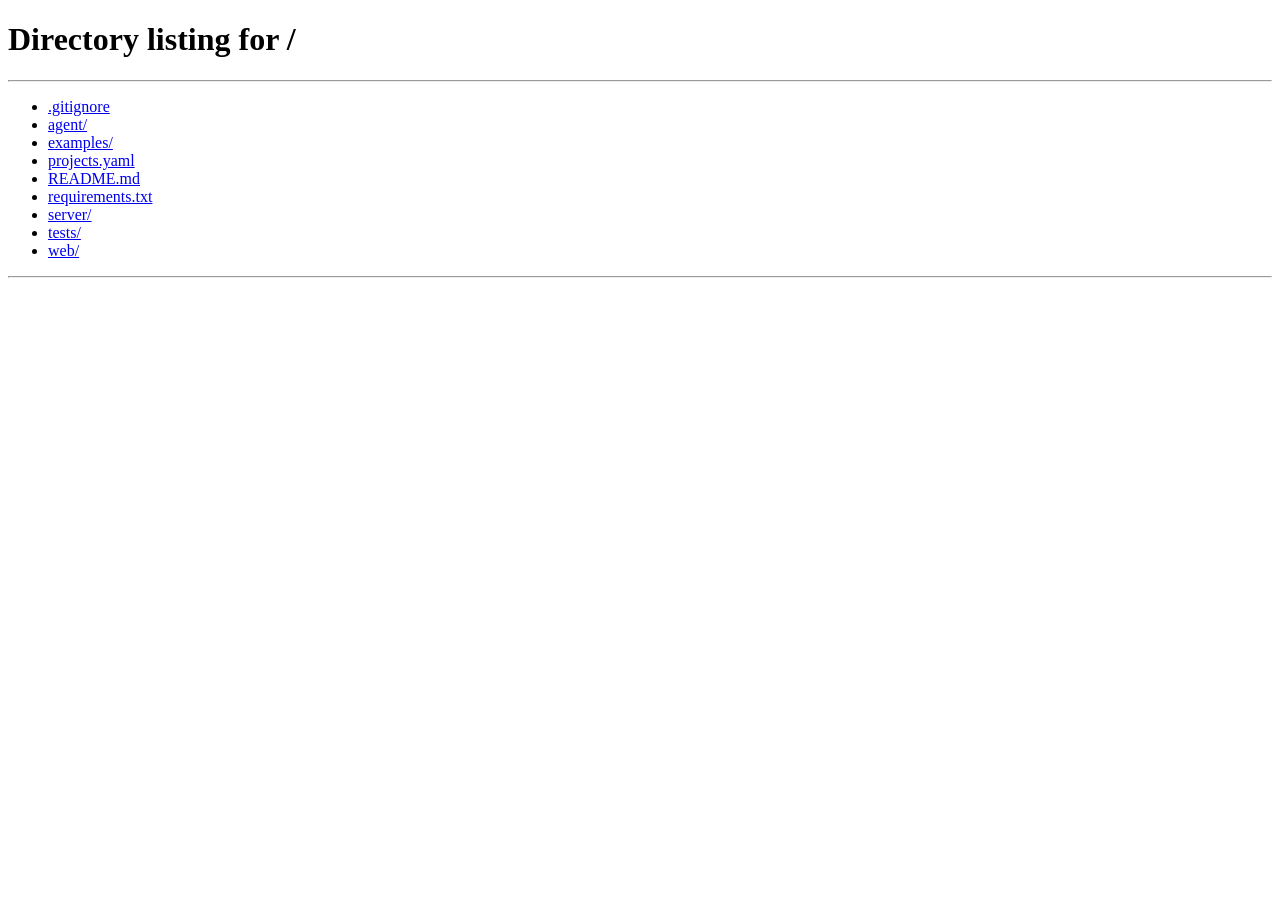
==== web/heal.html @ 32e7a768 "Faz 1.6 + Faz 2: retry/flaky ayrımı ve LLM healing motoru Faz 1.6 — Retry ve flaky işaretleme: - FAI" ====
<!DOCTYPE html>
<html lang="tr">
<head>
  <meta charset="utf-8">
  <meta name="viewport" content="width=device-width, initial-scale=1">
  <title>AI Düzeltme — Test Runner</title>
  <link rel="stylesheet" href="style.css">
</head>
<body>
  <header>
    <h1><a href="/">🧪 Test Runner</a></h1>
    <span class="sub">AI düzeltme denemesi</span>
  </header>
  <main>
    <div class="runbar">
      <span class="title" id="heal-title"></span>
      <span id="heal-status"></span>
      <span class="stat" id="heal-meta"></span>
      <span style="flex:1"></span>
      <span id="heal-actions" style="display:none">
        <button id="approve-btn">✓ Onayla (branch'i tut)</button>
        <button class="danger" id="reject-btn">✗ Reddet</button>
      </span>
    </div>

    <section>
      <h2>Aşamalar</h2>
      <table>
        <thead><tr><th style="width:200px">Aşama</th><th></th><th>Detay</th></tr></thead>
        <tbody id="stages"></tbody>
      </table>
    </section>

    <section id="diff-section" style="display:none">
      <h2>Önerilen değişiklik (diff)</h2>
      <div id="console" style="height:auto; max-height:520px"><span id="diff"></span></div>
    </section>

    <div id="result-banner" class="banner" style="display:none"></div>
  </main>
  <script src="app.js"></script>
  <script>initHealPage();</script>
</body>
</html>
---- web/style.css ----
* { box-sizing: border-box; margin: 0; padding: 0; }

:root {
  --bg: #0f1419;
  --panel: #1a2129;
  --panel2: #212a34;
  --border: #2e3a46;
  --text: #d8e1e8;
  --muted: #8395a5;
  --green: #3ecf6e;
  --red: #ff5c5c;
  --blue: #4da3ff;
  --orange: #ffab40;
  --gray: #7a8894;
}

body {
  background: var(--bg);
  color: var(--text);
  font-family: -apple-system, "Segoe UI", Roboto, sans-serif;
  min-height: 100vh;
}

header {
  display: flex;
  align-items: center;
  justify-content: space-between;
  padding: 14px 24px;
  background: var(--panel);
  border-bottom: 1px solid var(--border);
}
header h1 { font-size: 18px; font-weight: 600; }
header h1 a { color: var(--text); text-decoration: none; }
header .sub { color: var(--muted); font-size: 13px; }

main { max-width: 1100px; margin: 0 auto; padding: 24px; }
section { margin-bottom: 32px; }
h2 { font-size: 15px; color: var(--muted); text-transform: uppercase;
     letter-spacing: .06em; margin-bottom: 12px; }

.cards { display: grid; grid-template-columns: repeat(auto-fill, minmax(320px, 1fr)); gap: 14px; }
.card {
  background: var(--panel);
  border: 1px solid var(--border);
  border-radius: 10px;
  padding: 16px;
}
.card .name { font-weight: 600; margin-bottom: 4px; }
.card .meta { color: var(--muted); font-size: 12.5px; font-family: monospace;
              margin-bottom: 12px; word-break: break-all; }
.card .row { display: flex; align-items: center; gap: 10px; }

button {
  background: var(--blue); color: #fff; border: 0; border-radius: 7px;
  padding: 8px 16px; font-size: 14px; font-weight: 600; cursor: pointer;
}
button:hover { filter: brightness(1.12); }
button:disabled { background: var(--gray); cursor: default; filter: none; }
button.danger { background: var(--red); }
button.ghost { background: var(--panel2); color: var(--text);
               border: 1px solid var(--border); }

.badge {
  display: inline-block; padding: 2px 10px; border-radius: 99px;
  font-size: 12px; font-weight: 700;
}
.badge.running { background: rgba(77,163,255,.15); color: var(--blue); }
.badge.passed  { background: rgba(62,207,110,.15); color: var(--green); }
.badge.failed  { background: rgba(255,92,92,.15);  color: var(--red); }
.badge.error   { background: rgba(255,171,64,.15); color: var(--orange); }
.badge.stopped { background: rgba(122,136,148,.2); color: var(--gray); }
.badge.skipped { background: rgba(122,136,148,.2); color: var(--gray); }

table { width: 100%; border-collapse: collapse; background: var(--panel);
        border: 1px solid var(--border); border-radius: 10px; overflow: hidden; }
th, td { text-align: left; padding: 10px 14px; font-size: 13.5px; }
th { background: var(--panel2); color: var(--muted); font-weight: 600; }
tr + tr td { border-top: 1px solid var(--border); }
td a { color: var(--blue); text-decoration: none; }
.pass-cell { color: var(--green); }
.fail-cell { color: var(--red); }
.muted { color: var(--muted); }

/* --- Koşum sayfası --- */
.runbar {
  display: flex; align-items: center; gap: 16px; flex-wrap: wrap;
  background: var(--panel); border: 1px solid var(--border);
  border-radius: 10px; padding: 14px 18px; margin-bottom: 16px;
}
.runbar .title { font-weight: 600; font-size: 15px; }
.stat { font-size: 13px; color: var(--muted); }
.stat b { color: var(--text); font-size: 15px; }
.stat b.g { color: var(--green); } .stat b.r { color: var(--red); }

.progress-wrap { margin-bottom: 16px; }
.progress-track {
  height: 14px; background: var(--panel2); border: 1px solid var(--border);
  border-radius: 99px; overflow: hidden; display: flex;
}
.progress-passed { background: var(--green); height: 100%; transition: width .3s; }
.progress-failed { background: var(--red);   height: 100%; transition: width .3s; }
.progress-label { font-size: 13px; color: var(--muted); margin-top: 6px; }

#console {
  background: #0a0e12; border: 1px solid var(--border); border-radius: 10px;
  padding: 14px; height: 460px; overflow-y: auto;
  font-family: "SFMono-Regular", Consolas, "Liberation Mono", monospace;
  font-size: 12.5px; line-height: 1.55; white-space: pre-wrap;
  word-break: break-all; color: #b9c9d6;
}
#console .err { color: var(--red); }
#console .ok  { color: var(--green); }

.banner {
  background: rgba(77,163,255,.1); border: 1px solid var(--blue);
  color: var(--text); border-radius: 10px; padding: 12px 16px;
  margin-bottom: 16px; font-size: 14px;
}
.banner a { color: var(--blue); }

.badge.proposed    { background: rgba(77,163,255,.15); color: var(--blue); }
.badge.approved    { background: rgba(62,207,110,.15); color: var(--green); }
.badge.rejected    { background: rgba(122,136,148,.2); color: var(--gray); }
.badge.needs_human { background: rgba(255,171,64,.15); color: var(--orange); }
.badge.flaky       { background: rgba(255,171,64,.15); color: var(--orange); }

.heal-btn { padding: 4px 10px; font-size: 12.5px; }
.err-excerpt { color: var(--muted); font-size: 12px; font-family: monospace;
               display: block; max-width: 480px; overflow: hidden;
               text-overflow: ellipsis; white-space: nowrap; }
.diff-add { color: var(--green); }
.diff-del { color: var(--red); }
.diff-hunk { color: var(--blue); }
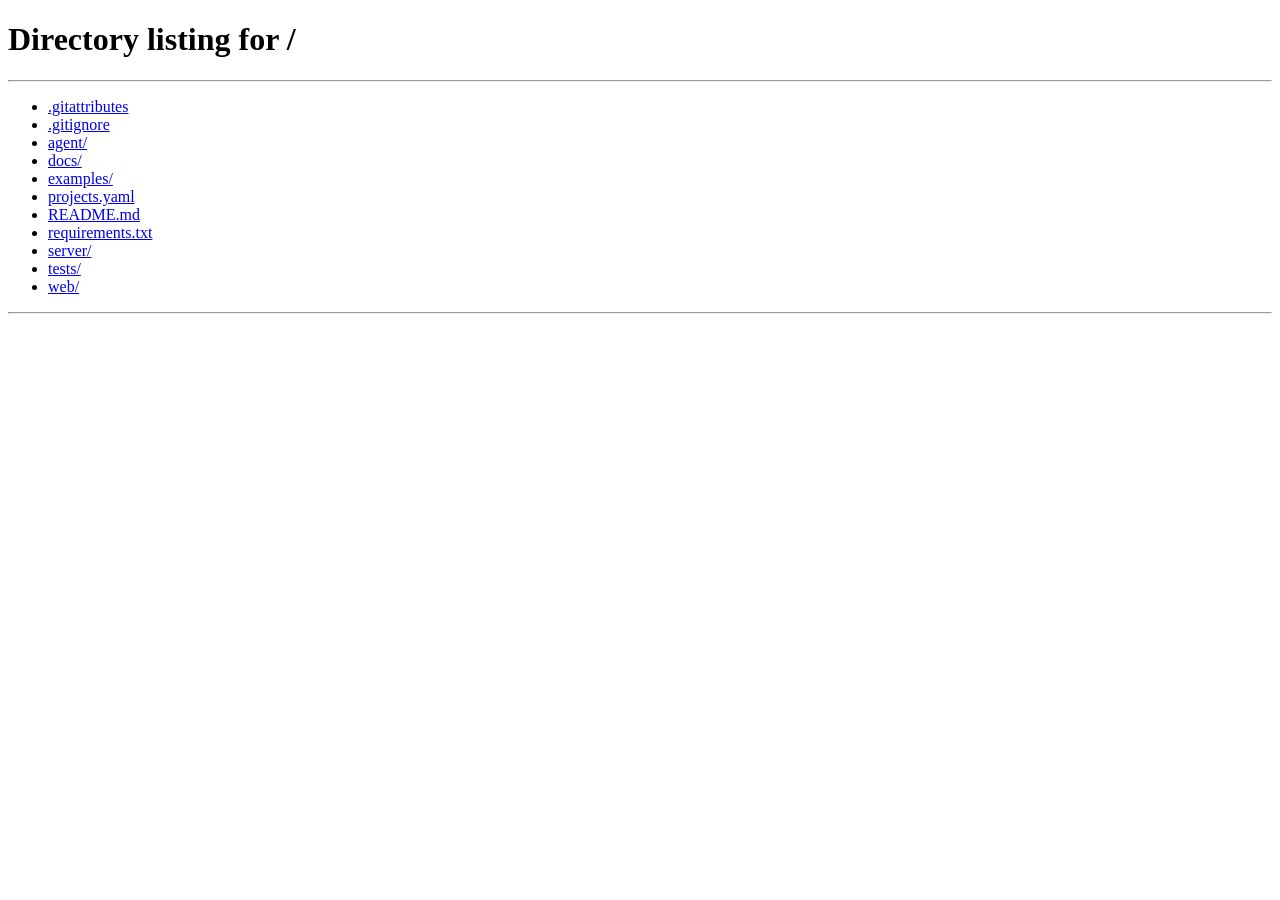
==== commit 0a53583c: "Heal sayfasında canlı çıktı: agent/LLM/doğrulama akışı konsolda izlenir Koşum konsolundaki mvn çıktı" ====
--- a/web/heal.html
+++ b/web/heal.html
@@ -31,9 +31,14 @@
       </table>
     </section>
 
+    <section id="log-section" style="display:none">
+      <h2>Canlı Çıktı (agent · LLM · doğrulama koşumları)</h2>
+      <div class="console-box" id="heal-log"></div>
+    </section>
+
     <section id="diff-section" style="display:none">
       <h2>Önerilen değişiklik (diff)</h2>
-      <div id="console" style="height:auto; max-height:520px"><span id="diff"></span></div>
+      <div class="console-box" style="height:auto; max-height:520px"><span id="diff"></span></div>
     </section>
 
     <div id="result-banner" class="banner" style="display:none"></div>
--- a/web/style.css
+++ b/web/style.css
@@ -101,15 +101,16 @@
 .progress-failed { background: var(--red);   height: 100%; transition: width .3s; }
 .progress-label { font-size: 13px; color: var(--muted); margin-top: 6px; }
 
-#console {
+#console, .console-box {
   background: #0a0e12; border: 1px solid var(--border); border-radius: 10px;
   padding: 14px; height: 460px; overflow-y: auto;
   font-family: "SFMono-Regular", Consolas, "Liberation Mono", monospace;
   font-size: 12.5px; line-height: 1.55; white-space: pre-wrap;
   word-break: break-all; color: #b9c9d6;
 }
-#console .err { color: var(--red); }
-#console .ok  { color: var(--green); }
+.console-box { height: 320px; }
+#console .err, .console-box .err { color: var(--red); }
+#console .ok, .console-box .ok  { color: var(--green); }
 
 .banner {
   background: rgba(77,163,255,.1); border: 1px solid var(--blue);
